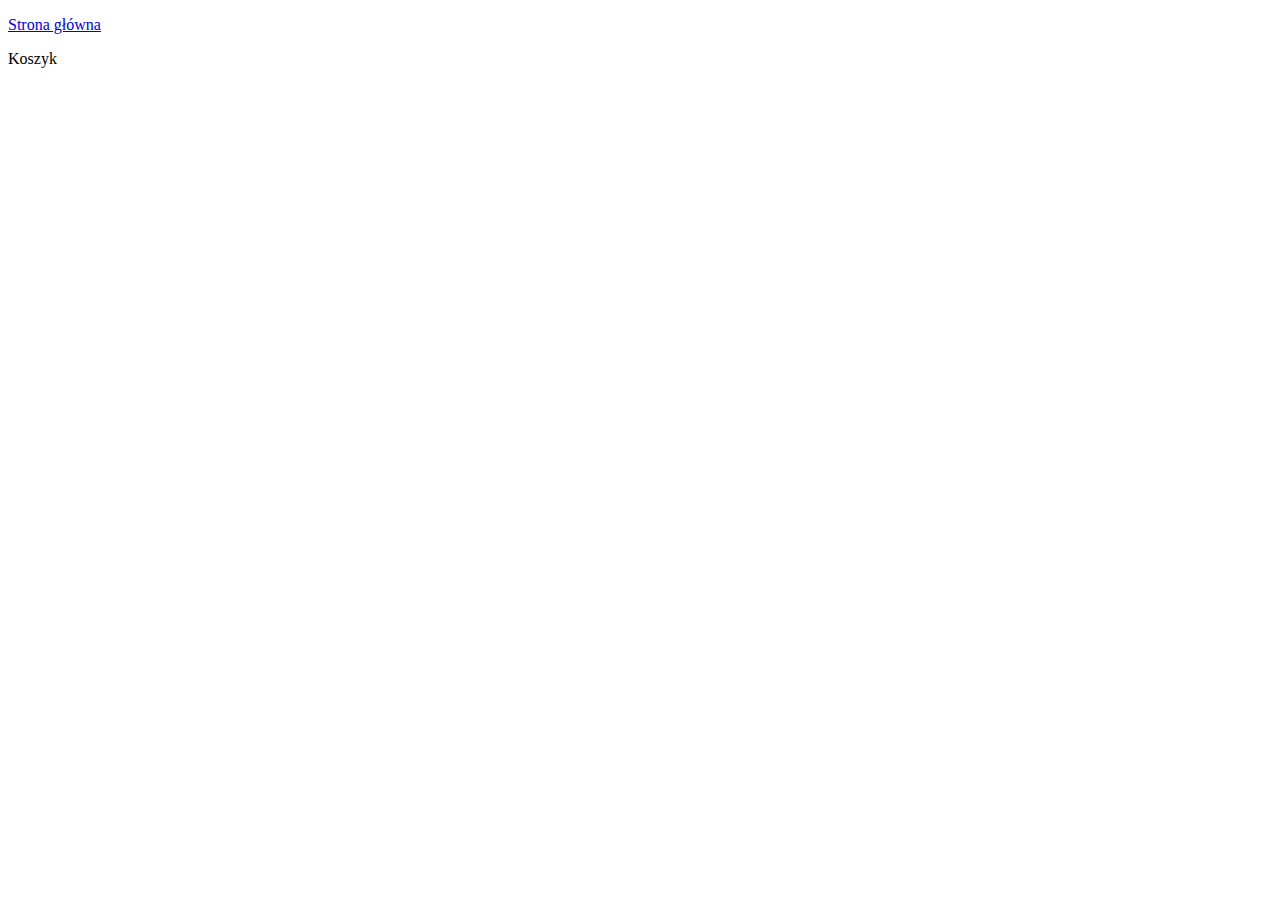
==== pages/shop.html @ cc499c21 "vvvvvvv" ====
<!DOCTYPE html>
<html lang="pl">
<head>
    <meta charset="UTF-8">
    <meta name="viewport" content="width=device-width, initial-scale=1.0">
    <title>Sklep</title>
    <link rel="stylesheet" href="../public/styles/shop.css">
    <script type="text/javascript" src="../public/scripts/shop.js"></script>
</head>
<body>
    <header>
        <!-- Panel nawigacujny -->
         <div>
            <!-- Linki do podstron -->
            <p><a href="../index.html"><img src="" alt="">Strona główna</a></p>
        
        </div>
         <div>
            <!-- Koszyk -->
             <p>Koszyk</p>
         </div>
    </header>
    <main>
















    </main>
</body>
</html>
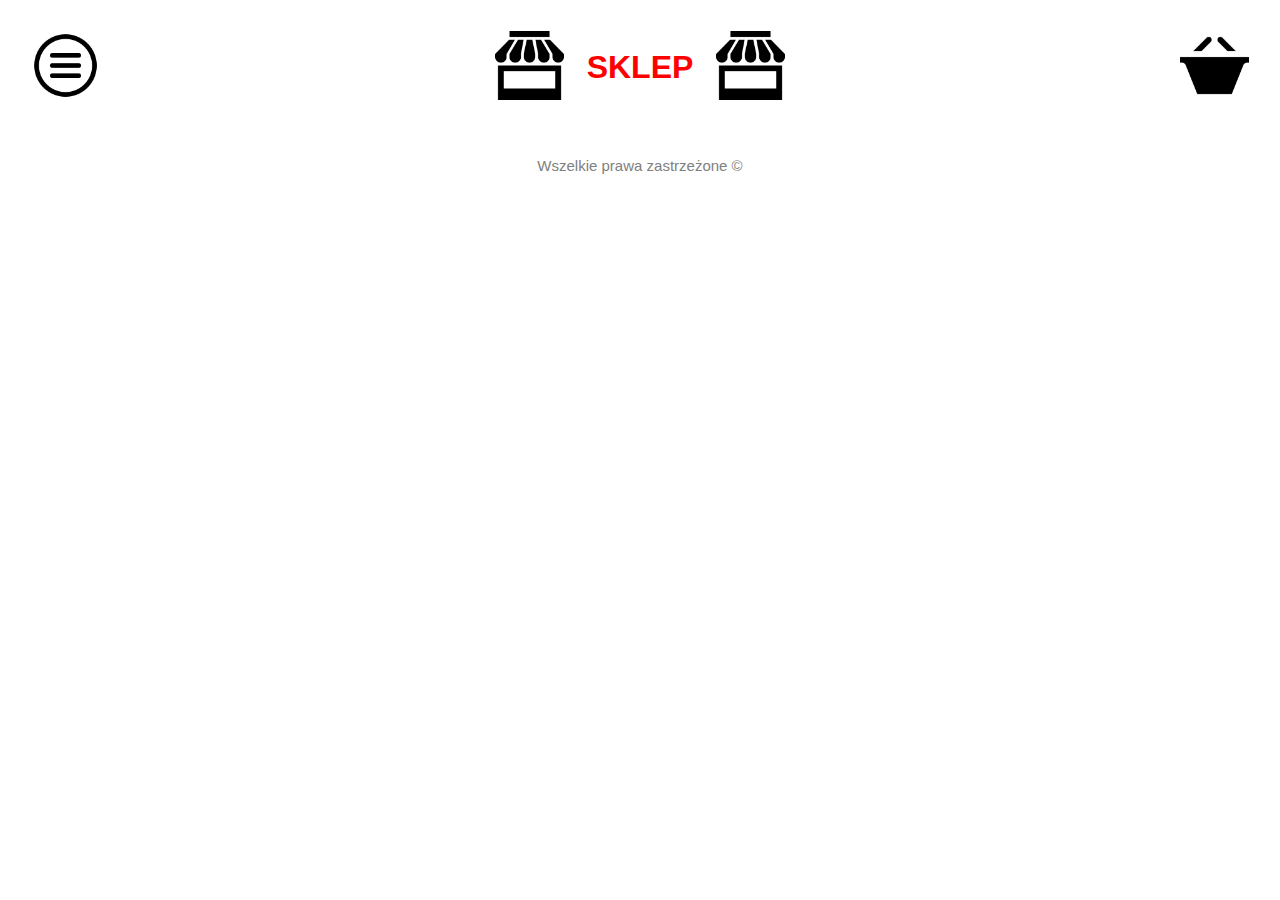
==== commit 97d04129: "Linux" ====
--- a/pages/shop.html
+++ b/pages/shop.html
@@ -1,5 +1,6 @@
 <!DOCTYPE html>
 <html lang="pl">
+
 <head>
     <meta charset="UTF-8">
     <meta name="viewport" content="width=device-width, initial-scale=1.0">
@@ -7,24 +8,64 @@
     <link rel="stylesheet" href="../public/styles/shop.css">
     <script type="text/javascript" src="../public/scripts/shop.js"></script>
 </head>
+
 <body>
+    <!-- Panel nawigacyjny -->
     <header>
-        <!-- Panel nawigacujny -->
-         <div>
-            <!-- Linki do podstron -->
-            <p><a href="../index.html"><img src="" alt="">Strona główna</a></p>
-        
+        <!-- Rozwijane menu z linkami do podstron -->
+        <div class="menu-conteiner">
+            <img id="main-menu" src="../public/images/menu-img.png" alt="">
+            <div class="menu-wrapper">
+                <ul class="menu"><a href="../index.html"><img class="icon" src="../public/images/home-icon.png"
+                            alt="">Strona główna</a></ul>
+                <ul class="menu"><a href="../pages/about.html"><img class="icon" src="../public/images/company-icon.png"
+                            alt="">O nas</a></ul>
+                <ul class="menu"><a href="../pages/login.html"><img class="icon" src="../public/images/login-icon.png"
+                            alt="">Logowanie</a></ul>
+                <ul class="menu"><a href="../pages/news.html"><img class="icon" src="../public/images/news-icon.png"
+                            alt="">Aktualności</a></ul>
+                <ul class="menu"><a href="../pages/faq.html"><img class="icon" src="../public/images/help-icon.png"
+                            alt="">FAQ</a></ul>
+                <ul class="menu"><a href="../pages/admin.html"><img class="icon" src="../public/images/gear-icon.png"
+                            alt="">Administracja</a></ul>
+            </div>
         </div>
-         <div>
-            <!-- Koszyk -->
-             <p>Koszyk</p>
-         </div>
-    </header>
-    <main>
 
 
 
 
+        <!-- Zdjęcie główne -->
+        <div class="header">
+
+            <div><img class="main-img" src="../public/images/shop-icon-big.png" alt=""></div>
+            <div>
+                <h1>SKLEP</h1>
+            </div>
+            <div><img class="main-img" src="../public/images/shop-icon-big.png" alt=""></div>
+
+        </div>
+
+
+
+
+
+
+        <!-- Ikona koszyka -->
+        <div><img id="main-shop-card" src="../public/images/shopping-card.png" alt=""></div>
+    </header>
+    <main>
+
+        <!-- Popup -->
+        <div id="popup-wrapper">
+            <div id="popup">
+                <p>Czy masz 18lat?</p>
+                <button onclick="disablePopup()" class="popup-button">TAK</button>
+                <button onclick="goGoogle()" class="popup-button">NIE</button>
+            </div>
+        </div>
+
+        <!-- Lista produktów -->
+        <div id="product-card"></div>
 
 
 
@@ -38,5 +79,12 @@
 
 
     </main>
+
+
+
+    <footer>
+        <p onload="showPopup()">Wszelkie prawa zastrzeżone &copy;</p>
+    </footer>
 </body>
+
 </html>--- a/public/styles/shop.css
+++ b/public/styles/shop.css
@@ -0,0 +1,156 @@
+body{
+    font-family: sans-serif;
+}
+
+a{
+    text-decoration: none;
+    color: darkgreen ;
+}
+
+header{
+    display: flex;
+    justify-content: space-between;
+    padding: 15px;
+}
+
+#main-menu{
+    height: 75px;
+    width: 75px;
+    padding: 5px;
+    transition: ease-in-out 0.5s;
+}
+
+#main-menu:hover{
+    background-color: grey;
+    cursor: pointer;
+}
+
+.menu-wrapper{
+    position: absolute;
+    display: none;
+    transition: ease-in-out 1s;
+    z-index: 100;
+}
+
+#main-menu:hover .menu{
+    display: block;
+}
+
+.menu-conteiner:hover .menu-wrapper{
+    display: block;
+}
+
+.main-img{
+    width: 75px;
+    height: 75px;
+}
+
+#main-shop-card{
+    height: 75px;
+    width: 75px;
+    padding: 5px;
+    transition: ease-in-out 0.5s;
+}
+
+#main-shop-card:hover{
+    cursor: pointer;
+    background-color: grey;
+}
+
+.header{
+    display: flex;
+    padding: 5px;
+    align-items: center;
+ 
+}
+h1{
+    color: red;
+    margin: 0 20px 0 20px;
+}
+
+#popup-wrapper{
+    display: none;
+    position: absolute;
+    text-align: center;
+    background-color: rgba(192, 192, 192, 0.9);
+    padding: 60px;
+    width: 100%;
+    height: 100%;
+}
+
+#popup{
+    font-size: 30px;
+    position: relative;
+    background-color: white;
+    display: inline-block;
+    padding: 20px 60px 20px 60px;
+    border-radius: 15px;
+    top: 10%;
+}
+
+.popup-button{
+    font-size: 20px;
+    padding: 10px;
+    margin: 0 10px 0 10px;
+    min-width: 100px;
+}
+
+.icon{
+    width: 20px;
+    height: 20px;
+    margin-right: 5px;
+
+}
+
+.menu{
+    border-top: solid 2px ;
+    padding: 5px;
+    margin: 0;
+    background-color: #F5F5F5;
+
+}
+
+.menu:hover{
+   background-color: #DEDEDE; 
+}
+
+
+
+
+
+
+
+
+
+
+
+
+
+
+
+
+
+
+
+
+
+
+
+
+
+
+
+
+
+
+
+
+
+
+
+footer{
+    text-align: center;
+    font-size: 15px;
+    color: gray;
+    margin-top: 30px;
+}